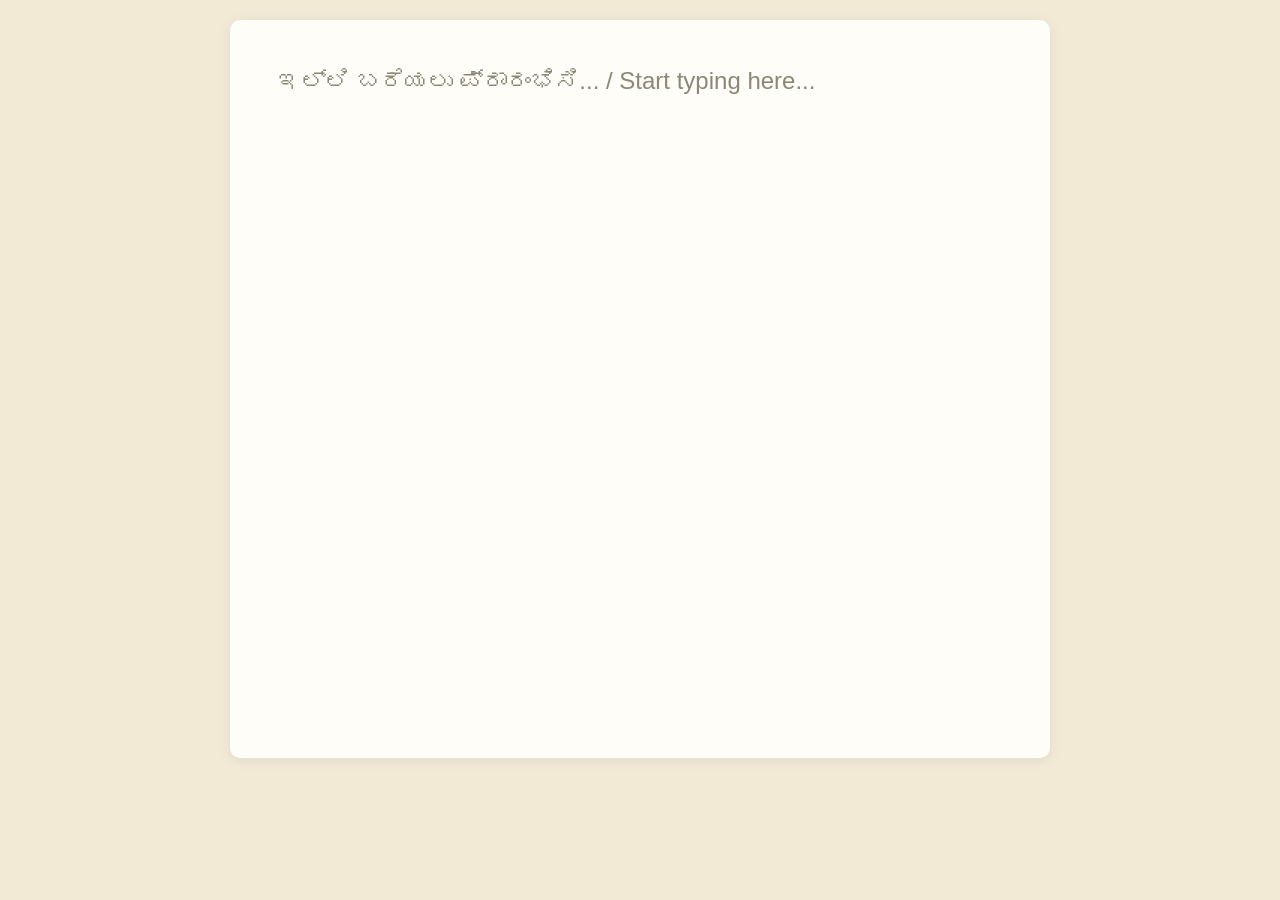
==== android/app/src/main/assets/editor/index.html @ 455d96a1 "Initial commit: Kadata offline Kannada document reader and editor" ====
<!DOCTYPE html>
<html lang="kn">
<head>
  <meta charset="UTF-8" />
  <meta name="viewport" content="width=device-width, initial-scale=1.0, maximum-scale=2.0" />
  <title>KannadaDoc Editor</title>
  <link rel="stylesheet" href="editor.css" />
</head>
<body>
  <div id="desk">
    <div id="original-banner" class="hidden">
      Read-Only Original Legacy View (Raw Document Text &amp; Font Tags)
    </div>
    <article
      id="paper"
      contenteditable="true"
      spellcheck="false"
      autocorrect="off"
      data-placeholder="ಇಲ್ಲಿ ಬರೆಯಲು ಪ್ರಾರಂಭಿಸಿ... / Start typing here..."
    ></article>
  </div>

  <script src="kannada-converter.js"></script>
  <script src="editor.js"></script>
</body>
</html>
---- android/app/src/main/assets/editor/editor.css ----
@font-face {
  font-family: 'KannadaDocUnicode';
  src: url('../fonts/unicode/NotoSansKannada-Regular.ttf') format('truetype');
  font-weight: 400;
  font-style: normal;
}

@font-face {
  font-family: 'KannadaDocUnicode';
  src: url('../fonts/unicode/NotoSansKannada-Bold.ttf') format('truetype');
  font-weight: 700;
  font-style: normal;
}

@font-face {
  font-family: 'Nudi 01 e';
  src: url('../fonts/legacy/Nudi01e.ttf') format('truetype');
}

@font-face {
  font-family: 'BRH Kannada';
  src: url('../fonts/legacy/BRHKannada.ttf') format('truetype');
}

:root {
  --editor-font-size: 18pt;
  --paper-max-width: 820px;
}

* {
  box-sizing: border-box;
}

html, body {
  margin: 0;
  padding: 0;
  background-color: #f3ead6;
  color: #1d242b;
  font-family: 'KannadaDocUnicode', 'Noto Sans Kannada', 'Tunga', sans-serif;
  -webkit-font-smoothing: antialiased;
}

#desk {
  min-height: 100vh;
  padding: 20px 16px 80px 16px;
  display: flex;
  flex-direction: column;
  align-items: center;
}

#original-banner {
  width: 100%;
  max-width: var(--paper-max-width);
  background: #f5e6c4;
  color: #4f3609;
  border: 1px solid #d4af63;
  border-radius: 10px;
  padding: 10px 16px;
  margin-bottom: 12px;
  font-size: 14pt;
  font-weight: 600;
  text-align: center;
}

.hidden {
  display: none !important;
}

#paper {
  width: 100%;
  max-width: var(--paper-max-width);
  min-height: 82vh;
  background: #fffdf8;
  border-radius: 10px;
  box-shadow: 0 2px 12px rgba(26, 77, 122, 0.10);
  padding: 40px 48px;
  font-size: var(--editor-font-size);
  line-height: 1.75;
  outline: none;
  word-wrap: break-word;
  overflow-wrap: break-word;
  caret-color: #1a4d7a;
}

#paper.read-only-original {
  background: #fdf8ec;
  border: 2px dashed #c49b4d;
}

#paper:empty::before {
  content: attr(data-placeholder);
  color: #8b8779;
  pointer-events: none;
}

#paper p {
  margin: 0 0 0.7em 0;
  min-height: 1.2em;
}

#paper h1 {
  font-size: 1.55em;
  line-height: 1.45;
  margin: 0.4em 0 0.55em 0;
  color: #133c61;
}

#paper h2 {
  font-size: 1.3em;
  line-height: 1.5;
  margin: 0.4em 0 0.5em 0;
  color: #1a4d7a;
}

#paper h3 {
  font-size: 1.15em;
  line-height: 1.55;
  margin: 0.35em 0 0.45em 0;
}

#paper ul, #paper ol {
  margin: 0.3em 0 0.8em 0;
  padding-left: 1.6em;
}

#paper li {
  margin-bottom: 0.35em;
}

#paper table {
  width: 100%;
  border-collapse: collapse;
  margin: 14px 0 18px 0;
  table-layout: auto;
}

#paper td, #paper th {
  border: 1px solid #c9bea6;
  padding: 8px 12px;
  vertical-align: top;
  min-width: 60px;
}

#paper tr:first-child td, #paper th {
  background-color: #f3ead6;
}

/* Find & Replace match highlights */
mark.kd-search-match {
  background-color: #ffe082;
  color: inherit;
  border-radius: 3px;
  padding: 0 1px;
}

mark.kd-search-match.kd-search-active {
  background-color: #d4891c;
  color: #ffffff;
  outline: 2px solid #9e620b;
  border-radius: 3px;
}

/* Dark theme matching Kadata deep slate navy + heritage gold */
body.dark-theme {
  background-color: #101720;
  color: #eae5d9;
}

body.dark-theme #desk {
  background-color: #101720;
}

body.dark-theme #paper {
  background-color: #18222e;
  color: #ece8de;
  box-shadow: 0 2px 14px rgba(0, 0, 0, 0.45);
  caret-color: #8abce6;
}

body.dark-theme #paper.read-only-original {
  background-color: #212018;
  border-color: #9e7b36;
}

body.dark-theme #paper:empty::before {
  color: #7c8996;
}

body.dark-theme #paper h1 {
  color: #9ec8eb;
}

body.dark-theme #paper h2 {
  color: #e0b86a;
}

body.dark-theme #paper td,
body.dark-theme #paper th {
  border-color: #394a5c;
}

body.dark-theme #paper tr:first-child td,
body.dark-theme #paper th {
  background-color: #202d3b;
}

body.dark-theme #original-banner {
  background: #332914;
  color: #f7dfaa;
  border-color: #7c5e23;
}

body.dark-theme mark.kd-search-match {
  background-color: #e0b86a;
  color: #101720;
}

body.dark-theme mark.kd-search-match.kd-search-active {
  background-color: #4a90cc;
  color: #ffffff;
  outline: 2px solid #8abce6;
}

@media (max-width: 640px) {
  #desk {
    padding: 8px 6px 60px 6px;
  }
  #paper {
    padding: 20px 18px;
  }
}

@media print {
  html, body, #desk,
  body.dark-theme,
  body.dark-theme #desk,
  body.dark-theme #paper {
    background: #ffffff !important;
    color: #000000 !important;
    padding: 0 !important;
    margin: 0 !important;
  }
  #original-banner {
    display: none !important;
  }
  #paper {
    box-shadow: none !important;
    border: none !important;
    max-width: 100% !important;
    padding: 12mm !important;
    min-height: auto !important;
  }
  mark.kd-search-match,
  mark.kd-search-match.kd-search-active {
    background-color: transparent !important;
    outline: none !important;
    color: inherit !important;
  }
}

/* Extra bottom scroll space while the floating Kannada Varnamala keyboard is open */
body.virtual-kb-open #desk {
  padding-bottom: 340px !important;
}
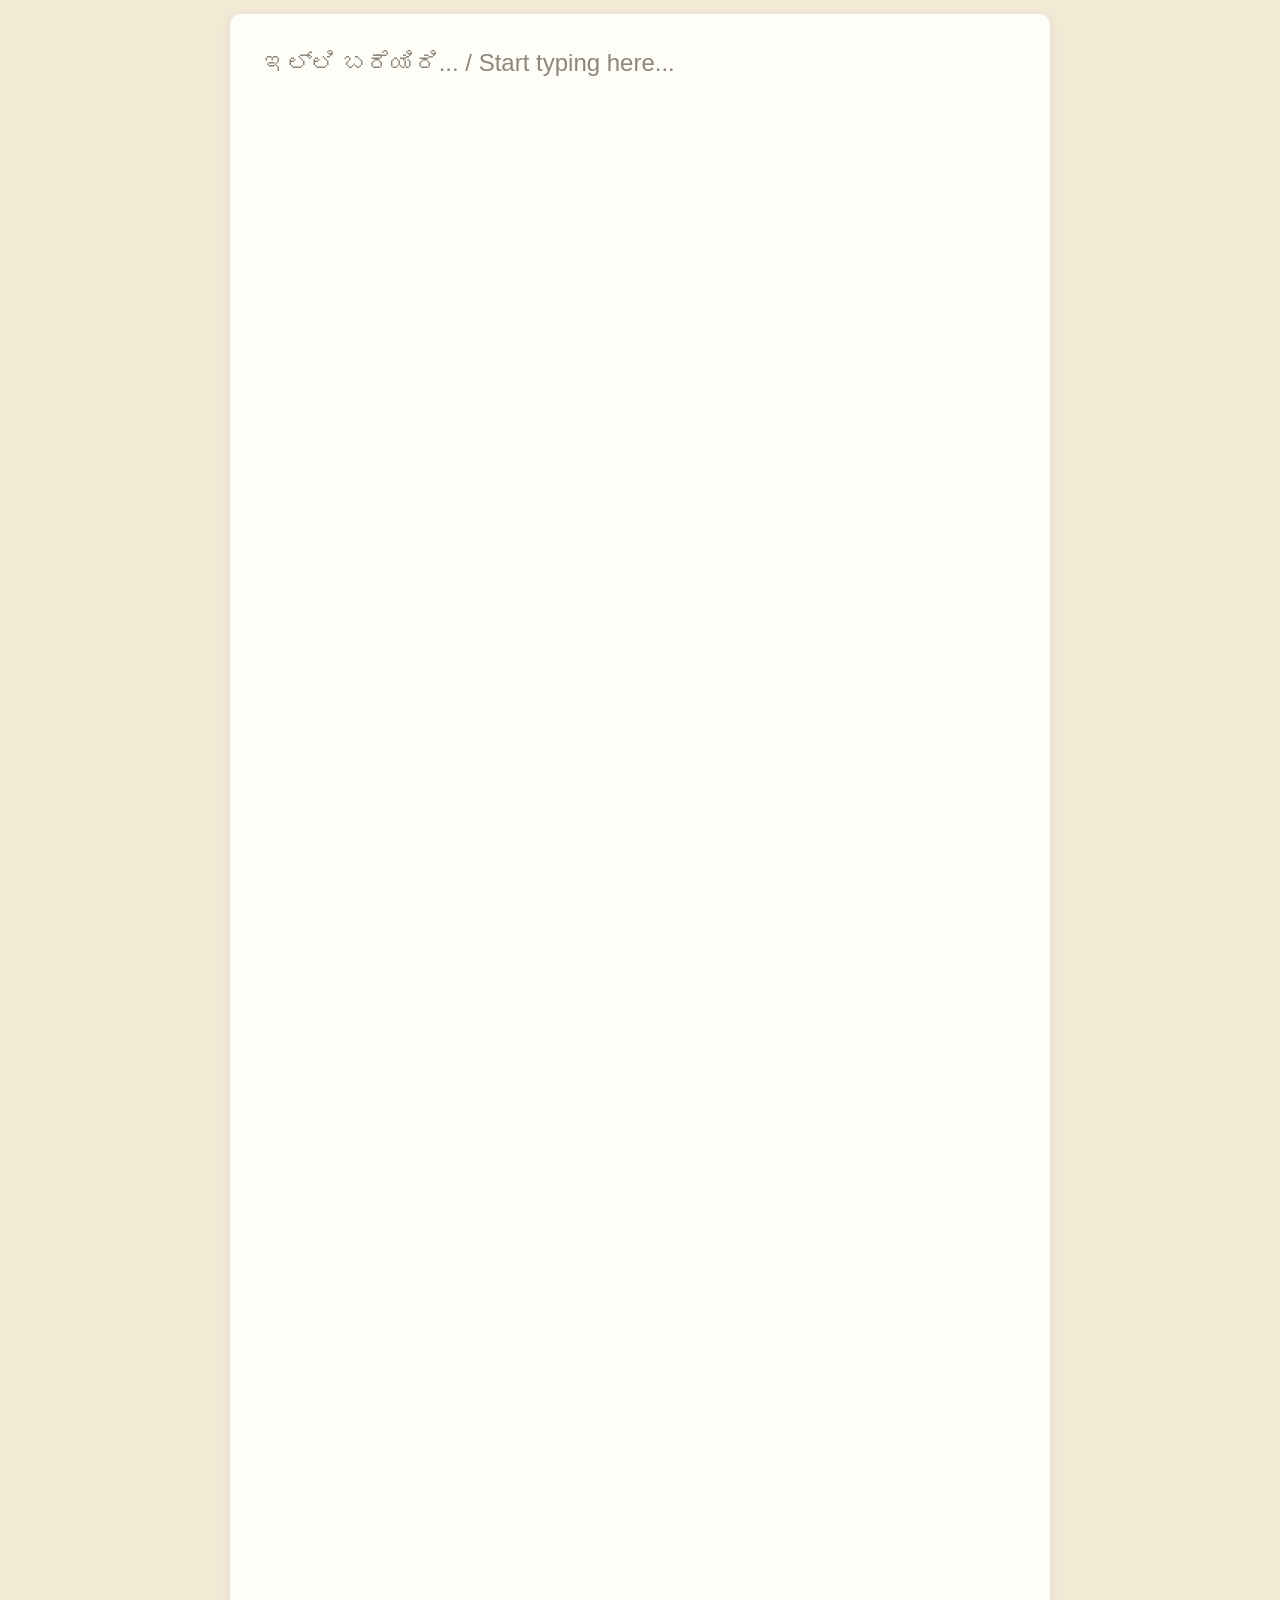
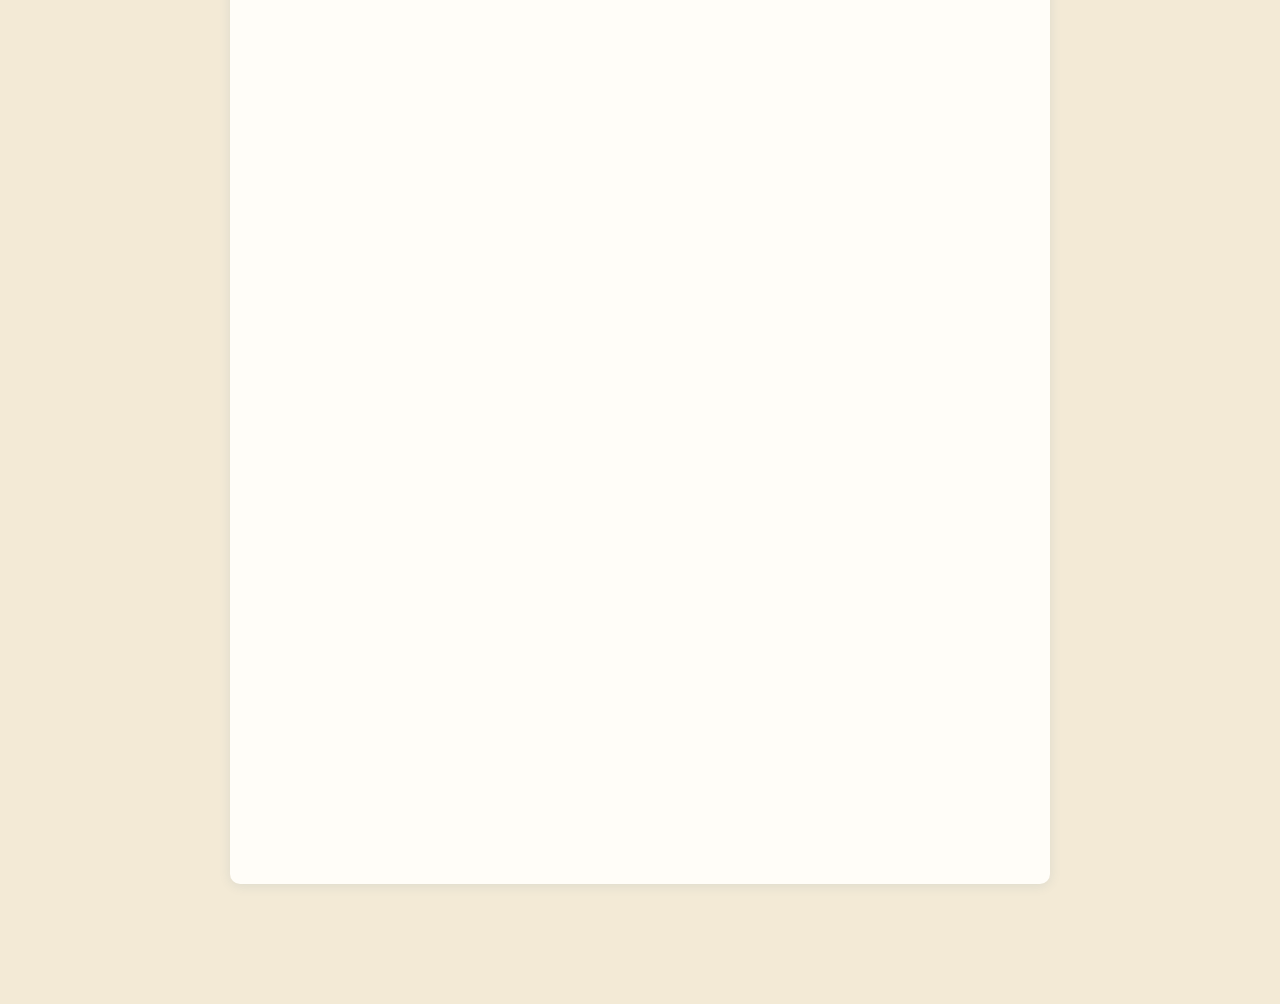
==== commit 4f10fad5: "feat: add offline rich-text editor and core android application modules" ====
--- a/android/app/src/main/assets/editor/index.html
+++ b/android/app/src/main/assets/editor/index.html
@@ -2,24 +2,17 @@
 <html lang="kn">
 <head>
   <meta charset="UTF-8" />
-  <meta name="viewport" content="width=device-width, initial-scale=1.0, maximum-scale=2.0" />
-  <title>KannadaDoc Editor</title>
+  <meta name="viewport" content="width=device-width, initial-scale=1.0, minimum-scale=0.5, maximum-scale=4.0, user-scalable=yes" />
+  <title>Kadata Editor</title>
   <link rel="stylesheet" href="editor.css" />
 </head>
 <body>
   <div id="desk">
     <div id="original-banner" class="hidden">
-      Read-Only Original Legacy View (Raw Document Text &amp; Font Tags)
+      Viewing Original Document (Read-Only) • ಮೂಲ ದಾಖಲೆ (ಓದಲು ಮಾತ್ರ)
     </div>
-    <article
-      id="paper"
-      contenteditable="true"
-      spellcheck="false"
-      autocorrect="off"
-      data-placeholder="ಇಲ್ಲಿ ಬರೆಯಲು ಪ್ರಾರಂಭಿಸಿ... / Start typing here..."
-    ></article>
+    <div id="paper" contenteditable="true" spellcheck="false" data-placeholder="ಇಲ್ಲಿ ಬರೆಯಿರಿ... / Start typing here..."></div>
   </div>
-
   <script src="kannada-converter.js"></script>
   <script src="editor.js"></script>
 </body>
--- a/android/app/src/main/assets/editor/editor.css
+++ b/android/app/src/main/assets/editor/editor.css
@@ -38,11 +38,12 @@
   color: #1d242b;
   font-family: 'KannadaDocUnicode', 'Noto Sans Kannada', 'Tunga', sans-serif;
   -webkit-font-smoothing: antialiased;
+  overflow-x: auto;
 }
 
 #desk {
   min-height: 100vh;
-  padding: 20px 16px 80px 16px;
+  padding: 14px 12px 120px 12px;
   display: flex;
   flex-direction: column;
   align-items: center;
@@ -66,14 +67,17 @@
   display: none !important;
 }
 
+/* ~3 pages (~105 lines / 2400px) of extra scrollable space below content so
+   the user can always scroll freely past the end of short documents and the
+   cursor never gets trapped behind the keyboard. */
 #paper {
   width: 100%;
   max-width: var(--paper-max-width);
-  min-height: 82vh;
+  min-height: 85vh;
   background: #fffdf8;
   border-radius: 10px;
   box-shadow: 0 2px 12px rgba(26, 77, 122, 0.10);
-  padding: 40px 48px;
+  padding: 28px 34px 2400px 34px;
   font-size: var(--editor-font-size);
   line-height: 1.75;
   outline: none;
@@ -127,18 +131,22 @@
   margin-bottom: 0.35em;
 }
 
+/* Prevent tables from overflowing/clipping off the right edge on narrow phone screens */
 #paper table {
   width: 100%;
+  max-width: 100%;
   border-collapse: collapse;
   margin: 14px 0 18px 0;
-  table-layout: auto;
+  table-layout: fixed;
 }
 
 #paper td, #paper th {
   border: 1px solid #c9bea6;
-  padding: 8px 12px;
+  padding: 7px 9px;
   vertical-align: top;
-  min-width: 60px;
+  word-wrap: break-word;
+  overflow-wrap: anywhere;
+  hyphens: auto;
 }
 
 #paper tr:first-child td, #paper th {
@@ -223,10 +231,10 @@
 
 @media (max-width: 640px) {
   #desk {
-    padding: 8px 6px 60px 6px;
+    padding: 8px 6px 100px 6px;
   }
   #paper {
-    padding: 20px 18px;
+    padding: 18px 16px 2200px 16px;
   }
 }
 
@@ -258,7 +266,23 @@
   }
 }
 
-/* Extra bottom scroll space while the floating Kannada Varnamala keyboard is open */
+/* Virtual Kannada keyboard open */
 body.virtual-kb-open #desk {
-  padding-bottom: 340px !important;
-}
+  padding-top: 8px !important;
+}
+
+body.virtual-kb-open #paper {
+  padding-top: 16px !important;
+  padding-bottom: 2400px !important;
+}
+
+/* Tablet side-by-side mode: document moves right and fills 100% remaining width */
+body.tablet-kb-open #desk {
+  padding: 10px 12px 120px 12px !important;
+  align-items: stretch !important;
+}
+
+body.tablet-kb-open #paper {
+  max-width: 100% !important;
+  padding: 20px 26px 2400px 26px !important;
+}
